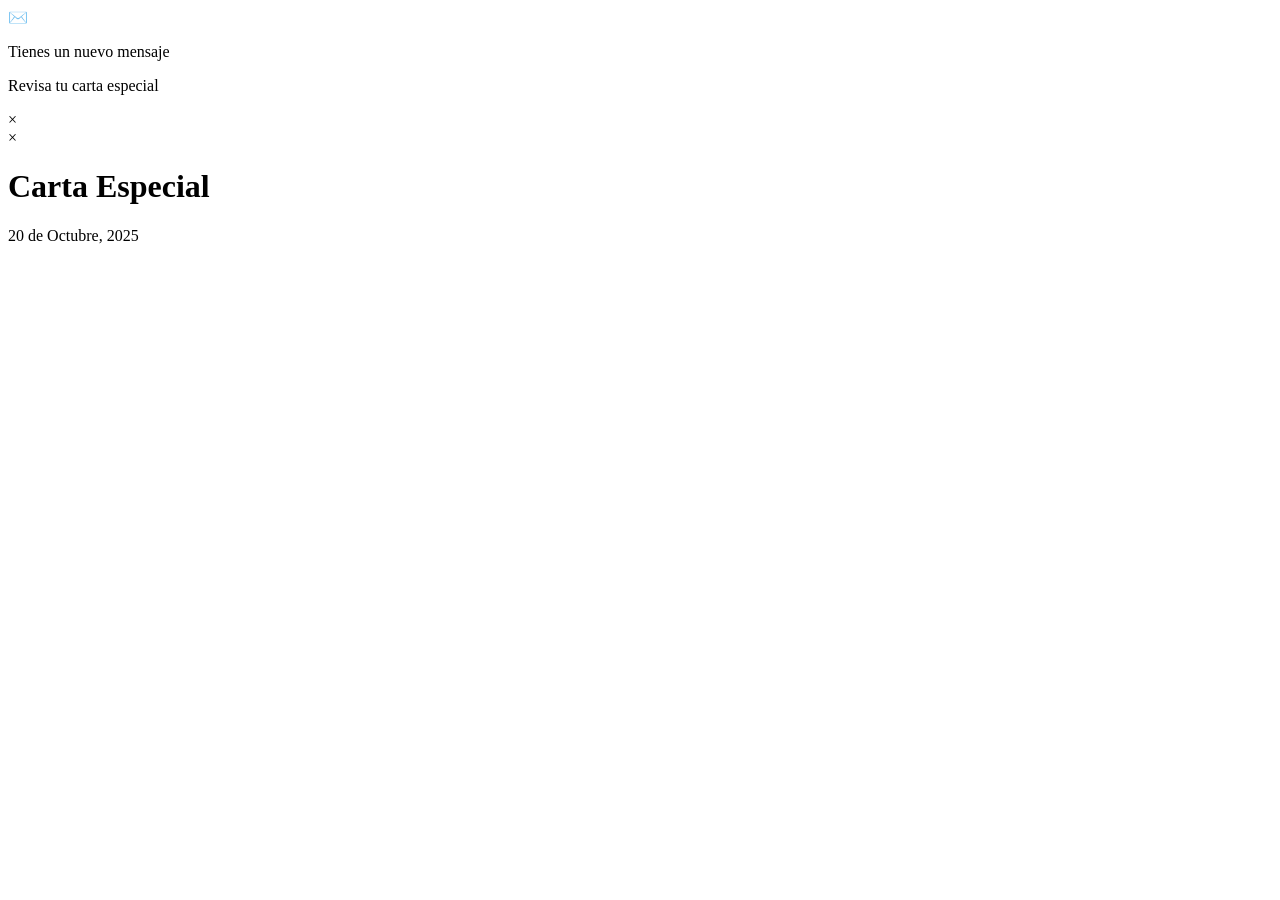
==== carta/index.html @ dc844706 "Create index.html" ====
<!DOCTYPE html>
<html lang="es">
<head>
    <meta charset="UTF-8">
    <meta name="viewport" content="width=device-width, initial-scale=1.0">
    <title>Feliz cumpleaños</title>
    <link rel="stylesheet" href="styles.css">
    <link href="https://fonts.googleapis.com/css2?family=Inter:wght@300;400;500;600&family=Playfair+Display:wght@400;600&display=swap" rel="stylesheet">
</head>
<body>
    <!-- Notificación inicial -->
    <div id="notification" class="notification">
        <div class="notification-content">
            <div class="notification-icon">✉️</div>
            <div class="notification-text">
                <p class="notification-title">Tienes un nuevo mensaje</p>
                <p class="notification-subtitle">Revisa tu carta especial</p>
            </div>
            <div class="notification-close">&times;</div>
        </div>
    </div>

    <!-- Carta animada -->
    <div class="letter-container">
        <div class="letter-image" id="letterContainer">
            <div class="animated-mail">
                <div class="back-fold"></div>
                <div class="letter">
                    <div class="letter-border"></div>
                    <div class="letter-title"></div>
                    <div class="letter-context"></div>
                    <div class="letter-stamp">
                        <div class="letter-stamp-inner"></div>
                    </div>
                </div>
                <div class="top-fold"></div>
                <div class="body"></div>
                <div class="left-fold"></div>
            </div>
            <div class="shadow"></div>
        </div>
        <div class="instruction-text">
        </div>
    </div>

    <!-- Modal de la carta abierta -->
    <div id="letterModal" class="modal">
        <div class="modal-overlay" id="modalOverlay"></div>
        <div class="modal-content">
            <span class="close-modal" id="closeModal">&times;</span>
            <div class="letter-paper" id="letterPaper">
                <div class="letter-header">
                    <h1 id="letterTitle">Carta Especial</h1>
                    <div class="letter-date" id="letterDate">20 de Octubre, 2025</div>
                </div>
                <div class="letter-body" id="letterBody">
                    <p class="greeting" id="greeting"></p>
                    <p id="paragraph1"></p>
                    <p id="paragraph2"></p>
                    <p id="paragraph3"></p>
                    <p id="paragraph4"></p>
                    <p class="signature" id="signature1"></p>
                    <p class="signature-name" id="signature2"></p>
                </div>
            </div>
        </div>
    </div>

    <!-- Mensaje de amor final -->
    <div id="loveMessage" class="love-message">
        <p id="loveText"></p>
    </div>

    <script>
        // Textos para el efecto typing
        const letterTexts = {
            greeting: "Querida maysita,",
            paragraph1: "Hola mi amor espero te encuentres muy bien y quiero que con esta carta que te hice con mucho amor y cariño que te puedo quiero darte a entender todo el aprecio y amor que te tengo.",
            paragraph2: "Me enamore de ti por tu forma de ser me encanta todo de ti y el simple hecho de que me haya enamorado de ti solo por mensajes y llamadas puede dar mucho a entender todo el amor que te tengo porque en verdad te amo mucho, no necesitaba verte ni tocarte para poder amarte tanto como lo hago ahora.",
            paragraph3: "Quiero que con esta carta podamos recordar todo lo que hemos vivido juntos y lo que vamos a vivir juntos porque en verdad eres la persona que más quiero en este mundo, eres muy valiosa para mi y en verdad te quiero mucho.",
            paragraph4: "Sabes muy bien que siempre estare para ti sea cual sea el momento te amo mucho y quiero que me sigas permitiendo estar a tu lado por un largo tiempo, te amo mucho y feliz cumpleaños maysita",
            signature1: "Con cariño y admiración,",
            signature2: "Fernandito"
        };

        const loveMessageText = "Te amo mucho";

        // Función para efecto typing
        function typeText(element, text, speed = 30) {
            return new Promise((resolve) => {
                element.textContent = '';
                let i = 0;
                const timer = setInterval(() => {
                    if (i < text.length) {
                        element.textContent += text.charAt(i);
                        i++;
                    } else {
                        clearInterval(timer);
                        resolve();
                    }
                }, speed);
            });
        }

        // Función para mostrar la carta con typing
        async function showLetterWithTyping() {
            const modal = document.getElementById('letterModal');
            const letterPaper = document.getElementById('letterPaper');
            
            // Mostrar modal con animación
            modal.style.display = 'block';
            modal.classList.add('modal-show');
            
            // Animación de entrada del papel
            setTimeout(() => {
                letterPaper.classList.add('letter-entrance');
            }, 100);

            // Esperar a que termine la animación de entrada
            setTimeout(async () => {
                // Typing secuencial de cada párrafo
                await typeText(document.getElementById('greeting'), letterTexts.greeting, 40);
                await new Promise(resolve => setTimeout(resolve, 500));
                
                await typeText(document.getElementById('paragraph1'), letterTexts.paragraph1, 25);
                await new Promise(resolve => setTimeout(resolve, 300));
                
                await typeText(document.getElementById('paragraph2'), letterTexts.paragraph2, 25);
                await new Promise(resolve => setTimeout(resolve, 300));
                
                await typeText(document.getElementById('paragraph3'), letterTexts.paragraph3, 25);
                await new Promise(resolve => setTimeout(resolve, 300));
                
                await typeText(document.getElementById('paragraph4'), letterTexts.paragraph4, 25);
                await new Promise(resolve => setTimeout(resolve, 500));
                
                await typeText(document.getElementById('signature1'), letterTexts.signature1, 35);
                await new Promise(resolve => setTimeout(resolve, 200));
                
                await typeText(document.getElementById('signature2'), letterTexts.signature2, 35);
            }, 800);
        }

        // Función para cerrar la carta
        function closeLetter() {
            const modal = document.getElementById('letterModal');
            const letterPaper = document.getElementById('letterPaper');
            const loveMessage = document.getElementById('loveMessage');
            
            // Animación de salida
            letterPaper.classList.add('letter-exit');
            
            setTimeout(() => {
                modal.classList.remove('modal-show');
                setTimeout(() => {
                    modal.style.display = 'none';
                    letterPaper.classList.remove('letter-entrance', 'letter-exit');
                    
                    // Limpiar textos
                    Object.keys(letterTexts).forEach(key => {
                        const element = document.getElementById(key);
                        if (element) element.textContent = '';
                    });
                    
                    // Mostrar mensaje de amor
                    loveMessage.classList.add('show');
                    typeText(document.getElementById('loveText'), loveMessageText, 100);
                    
                    // Ocultar mensaje después de 4 segundos
                    setTimeout(() => {
                        loveMessage.classList.remove('show');
                    }, 4000);
                }, 300);
            }, 500);
        }

        // Mostrar notificación al cargar la página
        window.addEventListener('load', function() {
            setTimeout(function() {
                document.getElementById('notification').classList.add('show');
                
                // Auto-ocultar notificación después de 5 segundos
                setTimeout(() => {
                    document.getElementById('notification').classList.remove('show');
                }, 5000);
            }, 1000);
        });

        // La notificación ahora solo se cierra, no abre la carta
        document.querySelector('.notification-close').addEventListener('click', function(e) {
            e.stopPropagation();
            document.getElementById('notification').classList.remove('show');
        });

        // Solo la carta abre el modal
        document.getElementById('letterContainer').addEventListener('click', function() {
            document.getElementById('notification').classList.remove('show');
            showLetterWithTyping();
        });

        // Cerrar modal
        document.getElementById('closeModal').addEventListener('click', function() {
            closeLetter();
        });

        // Cerrar modal haciendo clic en el overlay
        document.getElementById('modalOverlay').addEventListener('click', function() {
            closeLetter();
        });
    </script>
</body>
</html>
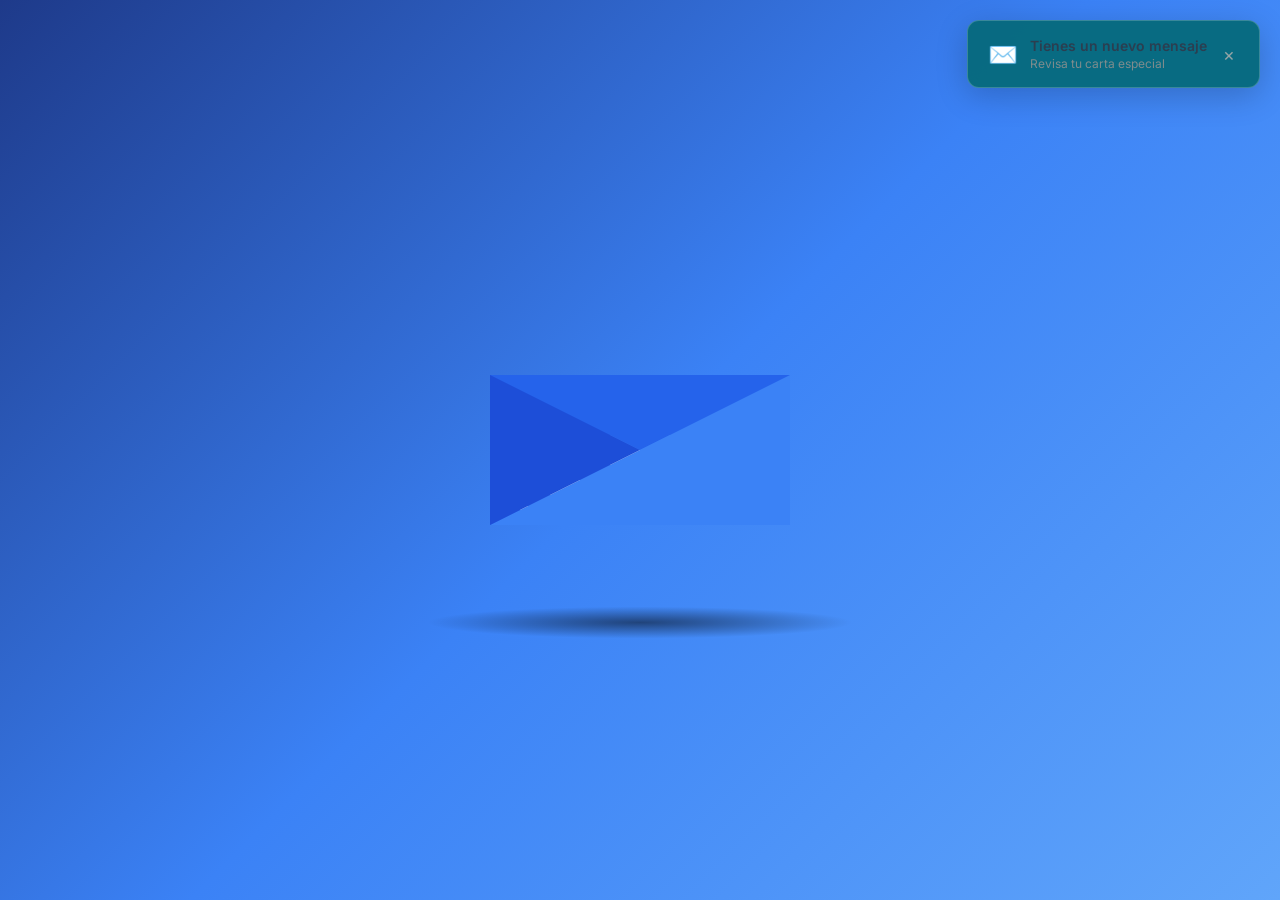
==== commit 421558d1: "Update index.html" ====
--- a/carta/index.html
+++ b/carta/index.html
@@ -4,7 +4,7 @@
     <meta charset="UTF-8">
     <meta name="viewport" content="width=device-width, initial-scale=1.0">
     <title>Feliz cumpleaños</title>
-    <link rel="stylesheet" href="styles.css">
+ <link rel="stylesheet" href="carta.css">
     <link href="https://fonts.googleapis.com/css2?family=Inter:wght@300;400;500;600&family=Playfair+Display:wght@400;600&display=swap" rel="stylesheet">
 </head>
 <body>
--- a/carta/carta.css
+++ b/carta/carta.css
@@ -0,0 +1,673 @@
+/* Reset y configuración base */
+* {
+    margin: 0;
+    padding: 0;
+    box-sizing: border-box;
+}
+
+body {
+    background: linear-gradient(135deg, #1e3a8a 0%, #3b82f6 50%, #60a5fa 100%);
+    font-family: 'Inter', sans-serif;
+    overflow: hidden;
+    width: 100vw;
+    height: 100vh;
+}
+
+
+/* Estilos de la notificación */
+.notification {
+    position: fixed;
+    top: -100px;
+    right: 20px;
+    background: rgba(6, 106, 124, 0.95);
+    backdrop-filter: blur(10px);
+    border-radius: 12px;
+    box-shadow: 0 8px 32px rgba(0, 0, 0, 0.2);
+    border: 1px solid rgba(255, 255, 255, 0.2);
+    padding: 16px 20px;
+    z-index: 1000;
+    cursor: pointer;
+    transition: all 0.4s cubic-bezier(0.175, 0.885, 0.32, 1.275);
+    max-width: 320px;
+}
+
+.notification.show {
+    top: 20px;
+    animation: slideInBounce 0.6s ease-out;
+}
+
+.notification:hover {
+    transform: translateY(-2px);
+    box-shadow: 0 12px 40px rgba(0, 0, 0, 0.25);
+}
+
+.notification-content {
+    display: flex;
+    align-items: center;
+    gap: 12px;
+}
+
+.notification-icon {
+    font-size: 24px;
+    animation: pulse 2s infinite;
+}
+
+.notification-text {
+    flex: 1;
+}
+
+.notification-title {
+    font-weight: 600;
+    color: #2c3e50;
+    font-size: 14px;
+    margin-bottom: 2px;
+}
+
+.notification-subtitle {
+    font-weight: 400;
+    color: #7f8c8d;
+    font-size: 12px;
+}
+
+.notification-close {
+    color: #95a5a6;
+    font-size: 18px;
+    cursor: pointer;
+    padding: 4px;
+    transition: color 0.2s;
+}
+
+.notification-close:hover {
+    color: #e74c3c;
+}
+
+/* Animaciones */
+@keyframes slideInBounce {
+    0% {
+        transform: translateY(-100px);
+        opacity: 0;
+    }
+    60% {
+        transform: translateY(10px);
+        opacity: 1;
+    }
+    100% {
+        transform: translateY(0);
+    }
+}
+
+@keyframes pulse {
+    0%, 100% {
+        transform: scale(1);
+    }
+    50% {
+        transform: scale(1.1);
+    }
+}
+
+/* Modal de la carta */
+.modal {
+    display: none;
+    position: fixed;
+    z-index: 2000;
+    left: 0;
+    top: 0;
+    width: 100%;
+    height: 100%;
+    opacity: 0;
+    transition: opacity 0.3s ease-out;
+}
+
+.modal.modal-show {
+    opacity: 1;
+}
+
+.modal-overlay {
+    position: absolute;
+    top: 0;
+    left: 0;
+    width: 100%;
+    height: 100%;
+    background-color: rgba(0, 0, 0, 0.8);
+    backdrop-filter: blur(5px);
+}
+
+.modal-content {
+    position: relative;
+    margin: 2% auto;
+    width: 90%;
+    max-width: 800px;
+    max-height: 90vh;
+    overflow-y: auto;
+    z-index: 2001;
+    /* Ocultar barra de scroll */
+    scrollbar-width: none; /* Firefox */
+    -ms-overflow-style: none; /* Internet Explorer 10+ */
+}
+
+.modal-content::-webkit-scrollbar {
+    display: none; /* WebKit */
+}
+
+.close-modal {
+    position: absolute;
+    top: 20px;
+    right: 15px;
+    background: rgba(139, 115, 85, 0.9);
+    color: white;
+    font-size: 28px;
+    font-weight: bold;
+    cursor: pointer;
+    z-index: 2002;
+    width: 40px;
+    height: 40px;
+    border-radius: 50%;
+    display: flex;
+    align-items: center;
+    justify-content: center;
+    transition: all 0.2s ease;
+    box-shadow: 0 4px 15px rgba(139, 115, 85, 0.4);
+    border: 2px solid white;
+}
+
+.close-modal:hover {
+    background: #7d6d5d;
+    transform: scale(1.1);
+    box-shadow: 0 6px 20px rgba(139, 115, 85, 0.6);
+}
+
+.letter-paper {
+ background: rgba(255, 255, 255, 0.85);
+    padding: 60px 80px;
+    border-radius: 8px;
+    box-shadow: 0 20px 60px rgba(0, 0, 0, 0.3);
+    margin-top: 20px;
+    font-family: 'Playfair Display', serif;
+    line-height: 1.8;
+    color: #2c3e50;
+    transform: scale(0.7) rotateY(-15deg);
+    opacity: 0;
+    transition: all 0.8s cubic-bezier(0.175, 0.885, 0.32, 1.275);
+}
+
+.letter-paper.letter-entrance {
+    transform: scale(1) rotateY(0deg);
+    opacity: 1;
+}
+
+.letter-paper.letter-exit {
+    transform: scale(0.8) rotateY(15deg);
+    opacity: 0;
+}
+
+.letter-header {
+    text-align: center;
+    margin-bottom: 40px;
+    border-bottom: 2px solid #ecf0f1;
+    padding-bottom: 30px;
+}
+
+.letter-header h1 {
+    font-size: 2.5rem;
+    font-weight: 600;
+    color: #2c3e50;
+    margin-bottom: 10px;
+    font-family: 'Playfair Display', serif;
+}
+
+.letter-date {
+    font-size: 1rem;
+    color: #7f8c8d;
+    font-style: italic;
+    font-family: 'Inter', sans-serif;
+}
+
+.letter-body {
+    font-size: 1.1rem;
+    text-align: justify;
+}
+
+.letter-body p {
+    margin-bottom: 20px;
+    min-height: 1.5em;
+}
+
+.greeting {
+    font-weight: 600;
+    color: #34495e;
+}
+
+.signature {
+    margin-top: 40px;
+    margin-bottom: 5px;
+    font-style: italic;
+}
+
+.signature-name {
+    font-weight: 600;
+    color: #2c3e50;
+    font-size: 1.2rem;
+}
+
+/* Mensaje de amor */
+.love-message {
+    position: fixed;
+    bottom: -100px;
+    left: 50%;
+    transform: translateX(-50%);
+    background: rgba(255, 255, 255, 0.95);
+    color: #8b7355;
+    padding: 16px 32px;
+    border-radius: 30px;
+    font-family: 'Inter', sans-serif;
+    font-size: 1.1rem;
+    font-weight: 500;
+    text-align: center;
+    box-shadow: 0 8px 25px rgba(139, 115, 85, 0.2);
+    z-index: 3000;
+    transition: all 0.5s cubic-bezier(0.175, 0.885, 0.32, 1.275);
+    border: 1px solid rgba(139, 115, 85, 0.2);
+    backdrop-filter: blur(10px);
+}
+
+.love-message.show {
+    bottom: 40px;
+}
+
+.love-message #loveText {
+    letter-spacing: 0.5px;
+}
+
+@keyframes fadeIn {
+    from { opacity: 0; }
+    to { opacity: 1; }
+}
+
+/* Responsive */
+@media (max-width: 768px) {
+    body {
+        overflow: hidden;
+        width: 100vw;
+        height: 100vh;
+        position: fixed;
+    }
+    
+    .letter-image {
+        width: 200px;
+        height: 200px;
+    }
+    
+    .animated-mail {
+        height: 150px;
+        width: 200px;
+    }
+    
+    .animated-mail .body {
+        border-width: 0 0 100px 200px;
+    }
+    
+    .animated-mail .top-fold {
+        top: 50px;
+        border-width: 50px 100px 0 100px;
+    }
+    
+    .animated-mail .back-fold {
+        width: 200px;
+        height: 100px;
+    }
+    
+    .animated-mail .left-fold {
+        border-width: 50px 0 50px 100px;
+    }
+    
+    .animated-mail .letter {
+        left: 20px;
+        width: 160px;
+        height: 60px;
+    }
+    
+    .animated-mail .letter .letter-border {
+        height: 10px;
+        background: repeating-linear-gradient(
+          -45deg,
+          #cb5a5e,
+          #cb5a5e 8px,
+          transparent 8px,
+          transparent 18px
+        );
+    }
+    
+    .animated-mail .letter .letter-title {
+        margin-top: 10px;
+        margin-left: 5px;
+        height: 10px;
+    }
+    
+    .animated-mail .letter .letter-context {
+        margin-top: 10px;
+        margin-left: 5px;
+        height: 10px;
+    }
+    
+    .animated-mail .letter .letter-stamp {
+        margin-top: 30px;
+        margin-left: 120px;
+        height: 30px;
+        width: 30px;
+    }
+    
+    .shadow {
+        top: 200px;
+        width: 400px;
+        height: 30px;
+    }
+    
+    .letter-image:hover .animated-mail {
+        transform: translateY(50px);
+        -webkit-transform: translateY(50px);
+        -moz-transform: translateY(50px);
+    }
+    
+    .letter-image:hover .animated-mail .letter {
+        height: 180px;
+    }
+    
+    .letter-image:hover .shadow {
+        width: 250px;
+    }
+    
+    .letter-paper {
+        padding: 30px 20px;
+        margin-top: 10px;
+    }
+    
+    .letter-header h1 {
+        font-size: 1.8rem;
+    }
+    
+    .letter-body {
+        font-size: 0.95rem;
+    }
+    
+    .notification {
+        right: 10px;
+        left: 10px;
+        max-width: calc(100vw - 20px);
+    }
+    
+    .close-modal {
+        top: 15px;
+        right: 10px;
+        width: 35px;
+        height: 35px;
+        font-size: 24px;
+    }
+    
+    .love-message {
+        font-size: 1rem;
+        padding: 12px 24px;
+        margin: 0 15px;
+        max-width: calc(100vw - 30px);
+        bottom: 20px;
+    }
+    
+    .instruction-text {
+        font-size: 0.8rem;
+        margin-top: -30px;
+    }
+    
+    .modal-content {
+        width: 95%;
+        margin: 5% auto;
+        max-height: 85vh;
+    }
+}
+
+/* Contenedor de la carta con instrucción */
+.letter-container {
+    position: absolute;
+    top: 50%;
+    left: 50%;
+    transform: translate(-50%, -50%);
+    text-align: center;
+}
+
+.instruction-text {
+    margin-top: -50px;
+    font-family: 'Inter', sans-serif;
+    color: rgba(101, 67, 33, 0.8);
+    font-size: 0.9rem;
+    font-weight: 400;
+    letter-spacing: 0.5px;
+    opacity: 0;
+    animation: fadeInInstruction 2s ease-out 1.5s forwards;
+}
+
+.instruction-text p {
+    margin: 0;
+    padding: 8px 16px;
+    background: rgba(255, 255, 255, 0.6);
+    border-radius: 20px;
+    backdrop-filter: blur(10px);
+    border: 1px solid rgba(101, 67, 33, 0.2);
+    transition: all 0.3s ease;
+    color: #654321;
+}
+
+.instruction-text:hover p {
+    background: rgba(255, 255, 255, 0.8);
+    transform: translateY(-2px);
+    box-shadow: 0 4px 15px rgba(101, 67, 33, 0.1);
+}
+
+@keyframes fadeInInstruction {
+    from {
+        opacity: 0;
+        transform: translateY(10px);
+    }
+    to {
+        opacity: 1;
+        transform: translateY(0);
+    }
+}
+
+/* Estilos de la carta animada */
+.letter-image {
+	position: absolute;
+	top: 50%;
+	left: 50%;
+	width: 300px;
+	height: 300px;
+	-webkit-transform: translate(-50%, -50%);
+	-moz-transform: translate(-50%, -50%);
+	transform: translate(-50%, -50%);
+	cursor: pointer;
+    transition: all 0.3s ease;
+    outline: none;
+    -webkit-tap-highlight-color: transparent;
+    user-select: none;
+    -webkit-user-select: none;
+    -moz-user-select: none;
+    -ms-user-select: none;
+}
+
+.letter-image:hover {
+    transform: translate(-50%, -50%) scale(1.05);
+}
+
+.letter-image:focus {
+    outline: none;
+}
+
+.animated-mail {
+	position: absolute;
+	height: 225px;
+	width: 300px;
+	-webkit-transition: .4s;
+	-moz-transition: .4s;
+	transition: .4s;
+}
+
+.animated-mail .body {
+    position: absolute;
+    bottom: 0;
+    width: 0;
+    height: 0;
+    border-style: solid;
+    border-width: 0 0 150px 300px;
+    border-color: transparent transparent #e95f55 transparent;
+    z-index: 2;
+}
+
+.animated-mail .top-fold {
+    position: absolute;
+    top: 75px;
+    width: 0;
+    height: 0;
+    border-style: solid;
+    border-width: 75px 150px 0 150px;
+    -webkit-transform-origin: 50% 0%;
+    -webkit-transition: transform .4s .4s, z-index .2s .4s;
+    -moz-transform-origin: 50% 0%;
+    -moz-transition: transform .4s .4s, z-index .2s .4s;
+    transform-origin: 50% 0%;
+    transition: transform .4s .4s, z-index .2s .4s;
+    border-color: #cf4a43 transparent transparent transparent;
+    z-index: 2;
+}
+
+.animated-mail .back-fold {
+    position: absolute;
+    bottom: 0;
+    width: 300px;
+    height: 150px;
+    background: #cf4a43;
+    z-index: 0;
+}
+
+.animated-mail .left-fold {
+    position: absolute;
+    bottom: 0;
+    width: 0;
+    height: 0;
+    border-style: solid;
+    border-width: 75px 0 75px 150px;
+    border-color: transparent transparent transparent #e15349;
+    z-index: 2;
+}
+
+.animated-mail .letter {
+    left: 30px;
+    bottom: 0px;
+    position: absolute;
+    width: 240px;
+    height: 90px;
+    background: white;
+    z-index: 1;
+    overflow: hidden;
+    -webkit-transition: .4s .2s;
+    -moz-transition: .4s .2s;
+    transition: .4s .2s;
+}
+
+.animated-mail .letter .letter-border {
+    height: 15px;
+    width: 100%;
+    background: repeating-linear-gradient(
+      -45deg,
+      #cb5a5e,
+      #cb5a5e 12px,
+      transparent 12px,
+      transparent 24px
+    );
+}
+
+.animated-mail .letter .letter-title {
+    margin-top: 15px;
+    margin-left: 8px;
+    height: 15px;
+    width: 40%;
+    background: #cb5a5e;
+}
+
+.animated-mail .letter .letter-context {
+    margin-top: 15px;
+    margin-left: 8px;
+    height: 15px;
+    width: 20%;
+    background: #cb5a5e;
+}
+
+.animated-mail .letter .letter-stamp {
+    margin-top: 45px;
+    margin-left: 180px;
+    border-radius: 100%;
+    height: 45px;
+    width: 45px;
+    background: #cb5a5e;
+    opacity: 0.3;
+}
+
+.shadow {
+	position: absolute;
+	top: 300px;
+	left: 50%;
+	width: 600px;
+	height: 45px;
+	transition: .4s;
+	transform: translateX(-50%);
+	-webkit-transition: .4s;
+	-webkit-transform: translateX(-50%);
+	-moz-transition: .4s;
+	-moz-transform: translateX(-50%);
+	border-radius: 100%;
+	background: radial-gradient(rgba(0,0,0,0.5), rgba(0,0,0,0.0), rgba(0,0,0,0.0));
+}
+
+.letter-image:hover .animated-mail {
+    transform: translateY(75px);
+    -webkit-transform: translateY(75px);
+    -moz-transform: translateY(75px);
+}
+
+.letter-image:hover .animated-mail .top-fold {
+    transition: transform .4s, z-index .2s;
+    transform: rotateX(180deg);
+    -webkit-transition: transform .4s, z-index .2s;
+    -webkit-transform: rotateX(180deg);
+    -moz-transition: transform .4s, z-index .2s;
+    -moz-transform: rotateX(180deg);
+    z-index: 0;
+}
+
+.letter-image:hover .animated-mail .letter {
+    height: 270px;
+}
+
+.letter-image:hover .shadow {
+    width: 375px;
+}
+/* SOBRE AZUL */
+
+.animated-mail .body {
+    border-color: transparent transparent #3b82f6 transparent;
+}
+
+.animated-mail .top-fold {
+    border-color: #2563eb transparent transparent transparent;
+}
+
+.animated-mail .back-fold {
+    background: #2563eb;
+}
+
+.animated-mail .left-fold {
+    border-color: transparent transparent transparent #1d4ed8;
+}
+
+.animated-mail .letter .letter-border,
+.animated-mail .letter .letter-title,
+.animated-mail .letter .letter-context,
+.animated-mail .letter .letter-stamp {
+    background: #3b82f6;
+}
